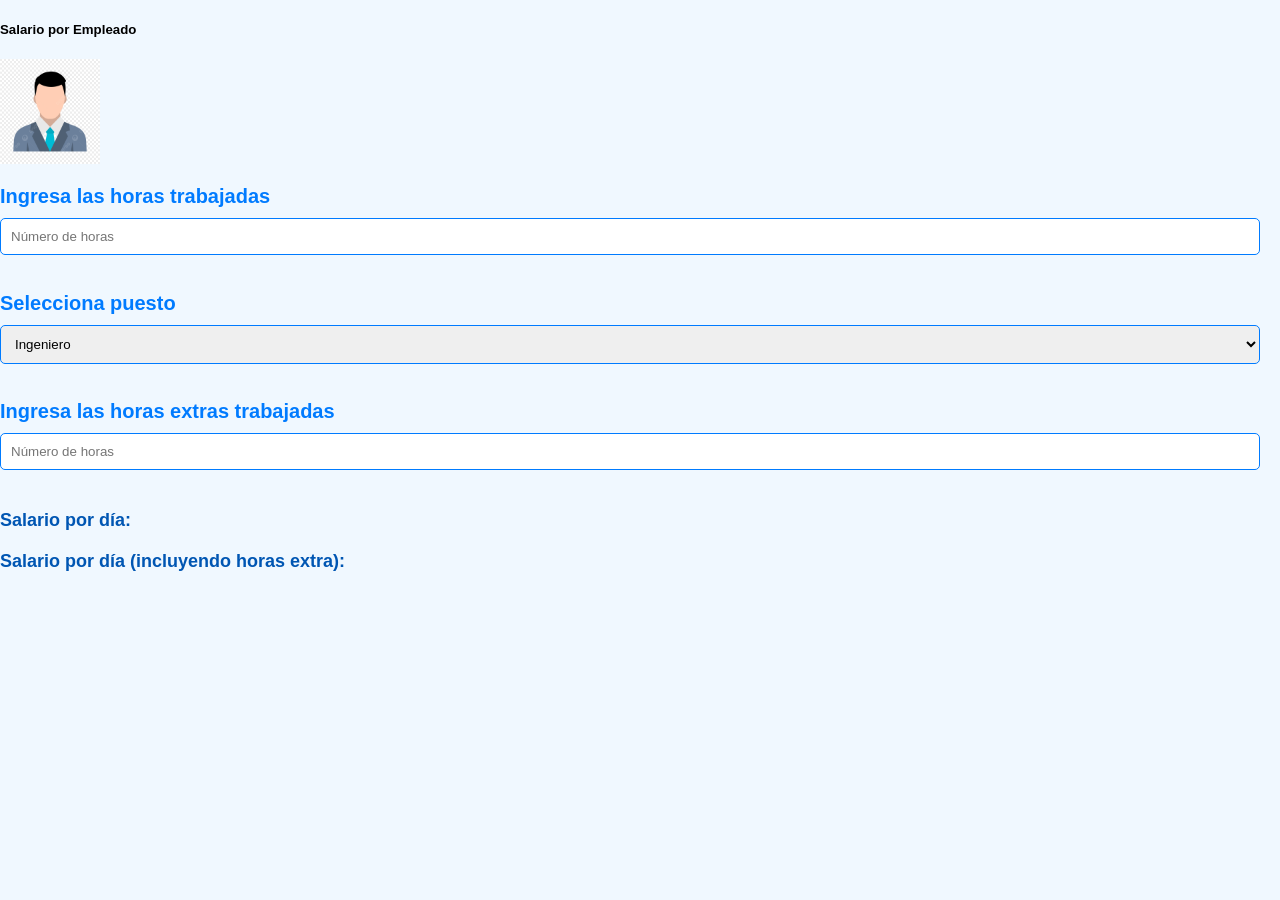
==== gestion/index.html @ 8cc5758f "Add files via upload" ====
<!DOCTYPE html>
<html lang="en">
<head>
    <meta charset="UTF-8">
    <meta name="viewport" content="width=device-width, initial-scale=1.0">
    <title>Salario con Horas Extra</title>
    <link rel="stylesheet" href="css/styles.css">
    <script src="js/scripts.js"></script>
</head>
<body>
    <h5>Salario por Empleado</h5>
    <img src="images/1.jpg" alt="Empleado" height="105px"  width="100px" onclick="window.location.href='empleado.html';">

    <h2>Ingresa las horas trabajadas</h2>
    <input type="number" min="0" id="numero" placeholder="Número de horas" oninput="calcularSalario()">

    <h2>Selecciona puesto</h2>
    <select id="puesto" onchange="calcularSalario()">
        <option value="ingeniero">Ingeniero</option>
        <option value="analista">Analista</option>
        <option value="gerente">Gerente</option>
        <option value="asistente">Asistente</option>
    </select>

    <h2>Ingresa las horas extras trabajadas</h2>
    <input type="number" min="0" id="horasextra" placeholder="Número de horas" oninput="calcularHorasExtra()">

    <!-- Resultados -->
    <h2 id="resultado">Salario por día: </h2>
    <h2 id="resultado1">Salario por día (incluyendo horas extra): </h2>

</body>
</html>
---- gestion/css/styles.css ----
/* styles.css */

body {
    font-family: Arial, sans-serif;
    background-color: #f0f8ff; /* Azul claro para el fondo */
    margin: 0;
    padding: 0;
}

.container {
    max-width: 100px;
    margin: 20px auto;
    padding: 20px;
    background-color: #fff; /* Fondo blanco para el contenedor */
    border-radius: 10px;
    box-shadow: 0 0 10px rgba(0, 0, 255, 0.3); /* Sombra azul */
}

.employee-image {
    display: block;
    margin: 0 auto 20px;
    border-radius: 50%;
}

h2 {
    font-size: 20px;
    color: #007bff; /* Azul brillante para el texto de los títulos */
    margin-bottom: 10px;
}

input[type="number"],
select {
    width: calc(100% - 20px); /* Ajustamos el ancho para tener en cuenta el padding */
    padding: 10px;
    margin-bottom: 20px;
    border: 1px solid #007bff; /* Borde azul brillante */
    border-radius: 5px;
    box-sizing: border-box;
}

input[type="number"]:focus,
select:focus {
    outline: none;
    border-color: #0056b3; /* Cambiamos el color del borde cuando está enfocado a un azul más oscuro */
}

#resultado,
#resultado1 {
    font-size: 18px;
    color: #0056b3; /* Azul oscuro para el texto de los resultados */
    margin-top: 20px;
}
table {
    width: 100%;
    border-collapse: collapse;
    margin-top: 20px;
  }

  th, td {
    border: 1px solid #dddddd;
    text-align: left;
    padding: 8px;
  }

  th {
    background-color: #f2f2f2;
  }
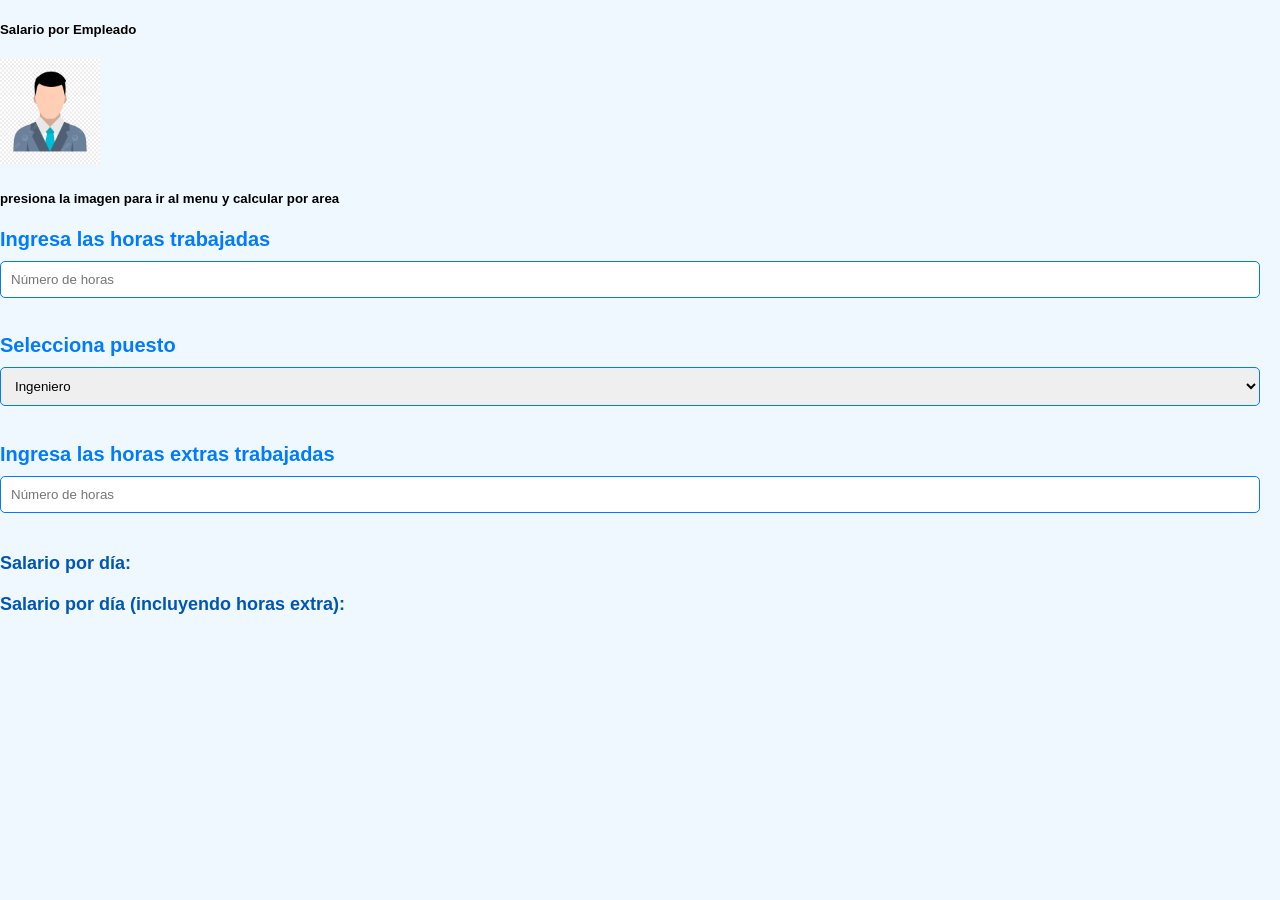
==== commit 6e2982dd: "Add files via upload" ====
--- a/gestion/index.html
+++ b/gestion/index.html
@@ -10,7 +10,7 @@
 <body>
     <h5>Salario por Empleado</h5>
     <img src="images/1.jpg" alt="Empleado" height="105px"  width="100px" onclick="window.location.href='empleado.html';">
-
+    <h5>presiona la imagen para ir al menu y calcular por area</h5>
     <h2>Ingresa las horas trabajadas</h2>
     <input type="number" min="0" id="numero" placeholder="Número de horas" oninput="calcularSalario()">
 
